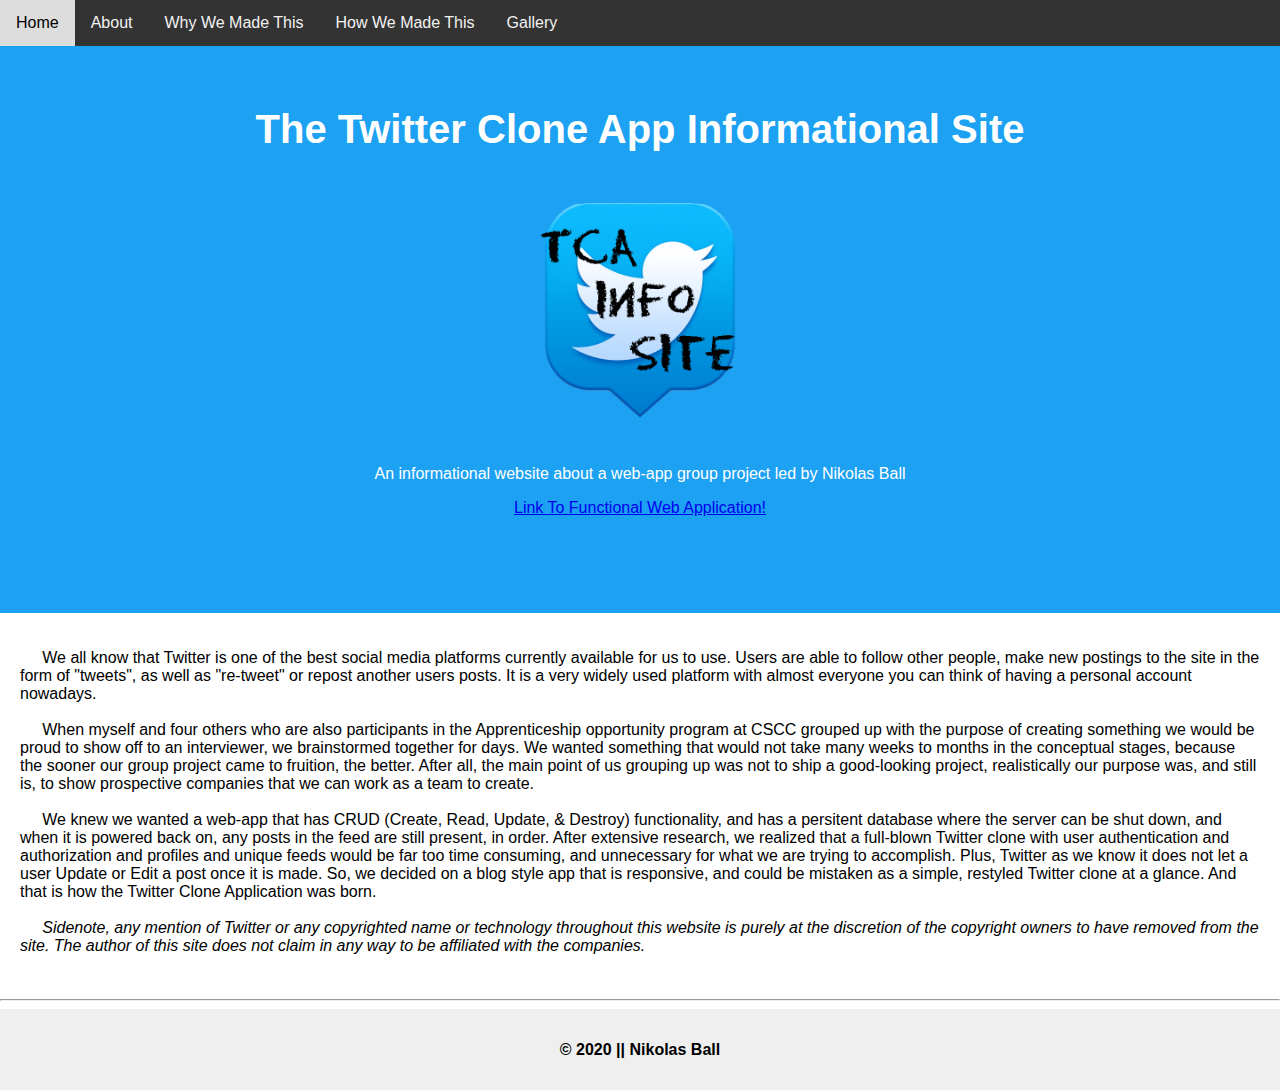
==== index.html @ bbf0d70a "git init" ====
<!DOCTYPE html>
<html lang="en">
<head>
<title>TCA Informational Site</title>
<link href="[data-uri]" rel="icon" type="image/x-icon" />
<meta charset="UTF-8">
<meta name="viewport" content="width=device-width, initial-scale=1">
<link rel="stylesheet" type="text/css" href="styles.css">
<!-- Nikolas Ball -->
<!-- CSCI 1145 -->
<!-- March 11th 2020 -->
</head>
<body>
<div class="navbar">
        <a href="index.html">Home</a>
        <a href="about.html">About</a>
        <a href="why.html">Why We Made This</a>
        <a href="how.html">How We Made This</a>
        <a href="gallery.html">Gallery</a>
</div>
	
<div id="home" class="header">
  <h1>The Twitter Clone App Informational Site</h1>
  <img src="images/TCAISsmall.png" alt="Application Logo" title="Application Logo">
  <p>An informational website about a web-app group project led by Nikolas Ball</p>
  <p><a href="https://cscctwitterclone.herokuapp.com/posts" target="_blank">Link To Functional Web Application!</a></p>
</div>
	
  <div class="home">
    <!-- use five whitespaces -->
    <p>‏‏‎ ‎‏‏‎ ‎‏‏‎ ‎‏‏‎ ‎‏‏‎ ‎We all know that Twitter is one of the best social media platforms currently available for us to use. Users are able to follow other people, make new postings to the site in the form of "tweets", as well as "re-tweet" or repost another users posts. It is a very widely used platform with almost everyone you can think of having a personal account nowadays.<br /><br />
    ‏‏‎ ‎‏‏‎ ‎‏‏‎ ‎‏‏‎ ‎‏‏‎ ‎When myself and four others who are also participants in the Apprenticeship opportunity program at CSCC grouped up with the purpose of creating something we would be proud to show off to an interviewer, we brainstormed together for days. We wanted something that would not take many weeks to months in the conceptual stages, because the sooner our group project came to fruition, the better. After all, the main point of us grouping up was not to ship a good-looking project, realistically our purpose was, and still is, to show prospective companies that we can work as a team to create.<br /><br />
    ‏‏‎ ‎‏‏‎ ‎‏‏‎ ‎‏‏‎ ‎‏‏‎ ‎We knew we wanted a web-app that has CRUD (Create, Read, Update, & Destroy) functionality, and has a persitent database where the server can be shut down, and when it is powered back on, any posts in the feed are still present, in order. After extensive research, we realized that a full-blown Twitter clone with user authentication and authorization and profiles and unique feeds would be far too time consuming, and unnecessary for what we are trying to accomplish. Plus, Twitter as we know it does not let a user Update or Edit a post once it is made. So, we decided on a blog style app that is responsive, and could be mistaken as a simple, restyled Twitter clone at a glance. And that is how the Twitter Clone Application was born.<br /><br />
    ‏‏‎ ‎‏‏‎ ‎‏‏‎ ‎‏‏‎ ‎‏‏‎ ‎<em>Sidenote, any mention of Twitter or any copyrighted name or technology throughout this website is purely at the discretion of the copyright owners to have removed from the site. The author of this site does not claim in any way to be affiliated with the companies.</em></p>
  </div>
<hr />
<div class="footer">
  <h4> © 2020 || Nikolas Ball </h4>
</div>
	
</body>
</html>
---- styles.css ----
/* Nikolas Ball */
/* CSCI1145 Project 2 */
/* Feb 20th 2020 */

body {
  font-family: Arial, Helvetica, sans-serif;
  margin: 0;
}


@media screen and (max-width: 400px) {
  .navbar a {
    float: none;
    width: 100%;
  }
}

@media screen and (max-width: 767px) {
  .tg {
    width: auto !important;
    }
  .tg col {
    width: auto !important;
    }
  .tg-wrap {
    overflow-x: auto;-webkit-overflow-scrolling: touch;margin: auto 0px;
    }
  }


.header {
  padding: 80px; 
  text-align: center; 
  background: #1DA1F2; 
  color: white;
}

.header img {
    width: 400px;
}

.header2 {
  padding: 80px; 
  text-align: center; 
  background: #1DA1F2; 
  color: white;
}

.header2 img {
    width: 800px;
}
.header h1 {
  font-size: 40px;
}


.navbar {
    overflow: hidden;
    background-color: #333;
    position: fixed; 
    top: 0; 
    width: 100%;
  }
  

  .navbar a {
    float: left;
    display: block;
    color: #f2f2f2;
    text-align: center;
    padding: 14px 16px;
    text-decoration: none;
  }
  
  
  .navbar a:hover {
    background: #ddd;
    color: black;
  }


* {
  box-sizing: border-box;
}

.row {
  display: flex;
}

/* Create three equal columns that sits next to each other */
.column {
  flex: 25%;
  padding: 5px;
}
.row2 {
  display: flex;
  margin: 5px;
}

/* Create three equal columns that sits next to each other */
.column2 {
  flex: 25%;
  border: 2px solid black;
  margin: 5px;
}

.home {
  flex: 70%; 
  background-color: white; 
  padding: 20px; 
}
.about {
  flex: 70%; 
  background-color: white; 
  padding: 20px; 
}
.why {
  flex: 70%; 
  background-color: white; 
  padding: 20px; 
}
.how {
  flex: 70%; 
  background-color: white; 
  padding: 20px; 
}
.gallery {
  flex: 70%; 
  background-color: white; 
  padding: 20px;
}

.grid {
  display: grid;
  grid-template-columns: 250px 250px 250px;
  grid-template-rows: 250px 250px 250px;
  grid-gap: 25px;
}

.grid > * {
  border: 4px solid black;
}

.footer {
  padding: 10px;
  text-align: center; 
  background: #efefef;
}
/*FORM INPUT STYLES*/
/*==============================================================================================*/
/* Style inputs, select elements and textareas */
input[type=text], select, textarea{
  width: 100%;
  padding: 12px;
  border: 1px solid #ccc;
  border-radius: 4px;
  box-sizing: border-box;
  resize: vertical;
}

/* Style the label to display next to the inputs */
label {
  padding: 12px 12px 12px 0;
  display: inline-block;
}

/* Style the submit button */
input[type=submit] {
  background-color: #4CAF50;
  color: white;
  padding: 12px 20px;
  border: none;
  border-radius: 4px;
  cursor: pointer;
  float: right;
}

/* Style the container */
.container {
  border-radius: 5px;
  background-color: #f2f2f2;
  padding: 20px;
}

/* Floating column for labels: 25% width */
.col-25 {
  float: left;
  width: 25%;
  margin-top: 6px;
}

/* Floating column for inputs: 75% width */
.col-75 {
  float: left;
  width: 75%;
  margin-top: 6px;
}

/* Clear floats after the columns */
.row:after {
  content: "";
  display: table;
  clear: both;
}

/* Responsive layout - when the screen is less than 600px wide, make the two columns stack on top of each other instead of next to each other */
@media screen and (max-width: 600px) {
  .col-25, .col-75, input[type=submit] {
    width: 100%;
    margin-top: 0;
  }
}
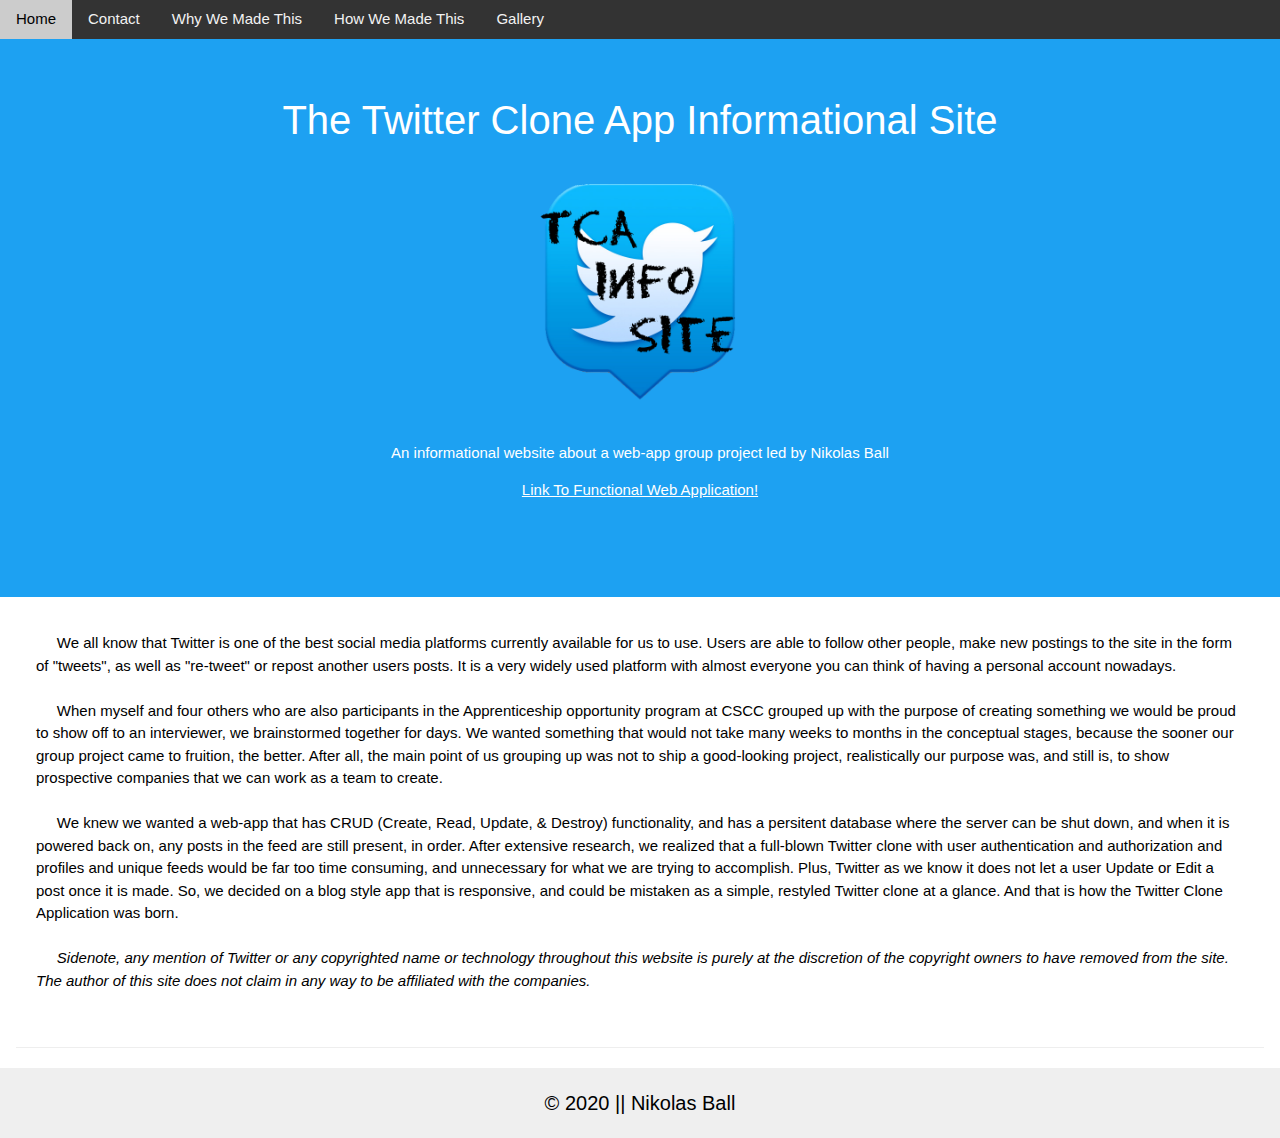
==== commit 96587135: "mk mobile responsive" ====
--- a/index.html
+++ b/index.html
@@ -5,27 +5,30 @@
 <link href="[data-uri]" rel="icon" type="image/x-icon" />
 <meta charset="UTF-8">
 <meta name="viewport" content="width=device-width, initial-scale=1">
+<link rel="stylesheet" href="https://www.w3schools.com/w3css/4/w3.css">
 <link rel="stylesheet" type="text/css" href="styles.css">
 <!-- Nikolas Ball -->
 <!-- CSCI 1145 -->
-<!-- March 11th 2020 -->
+<!-- March 24th 2020 -->
 </head>
-<body>
-<div class="navbar">
-        <a href="index.html">Home</a>
-        <a href="about.html">About</a>
-        <a href="why.html">Why We Made This</a>
-        <a href="how.html">How We Made This</a>
-        <a href="gallery.html">Gallery</a>
+<body>     
+<div class="w3-bar navbar">
+        <a class="w3-bar-item w3-button" href="index.html">Home</a>
+        <a class="w3-bar-item w3-button" href="contact.html">Contact</a>
+        <a class="w3-bar-item w3-button" href="why.html">Why We Made This</a>
+        <a class="w3-bar-item w3-button" href="how.html">How We Made This</a>
+        <a class="w3-bar-item w3-button" href="gallery.html">Gallery</a>
 </div>
 	
 <div id="home" class="header">
   <h1>The Twitter Clone App Informational Site</h1>
-  <img src="images/TCAISsmall.png" alt="Application Logo" title="Application Logo">
+  <div class="w3-container">
+  <img src="images/TCAISsmall.png" class="w3-image" alt="Application Logo" title="Application Logo">
+</div>
   <p>An informational website about a web-app group project led by Nikolas Ball</p>
   <p><a href="https://cscctwitterclone.herokuapp.com/posts" target="_blank">Link To Functional Web Application!</a></p>
 </div>
-	
+	<div class="w3-container">
   <div class="home">
     <!-- use five whitespaces -->
     <p>‏‏‎ ‎‏‏‎ ‎‏‏‎ ‎‏‏‎ ‎‏‏‎ ‎We all know that Twitter is one of the best social media platforms currently available for us to use. Users are able to follow other people, make new postings to the site in the form of "tweets", as well as "re-tweet" or repost another users posts. It is a very widely used platform with almost everyone you can think of having a personal account nowadays.<br /><br />
@@ -34,9 +37,9 @@
     ‏‏‎ ‎‏‏‎ ‎‏‏‎ ‎‏‏‎ ‎‏‏‎ ‎<em>Sidenote, any mention of Twitter or any copyrighted name or technology throughout this website is purely at the discretion of the copyright owners to have removed from the site. The author of this site does not claim in any way to be affiliated with the companies.</em></p>
   </div>
 <hr />
+</div>
 <div class="footer">
   <h4> © 2020 || Nikolas Ball </h4>
-</div>
-	
+	</div>
 </body>
 </html>--- a/styles.css
+++ b/styles.css
@@ -1,6 +1,6 @@
 /* Nikolas Ball */
-/* CSCI1145 Project 2 */
-/* Feb 20th 2020 */
+/* CSCI1145*/
+/* March 24th 2020 */
 
 body {
   font-family: Arial, Helvetica, sans-serif;
@@ -92,6 +92,12 @@
   flex: 25%;
   padding: 5px;
 }
+/*removal of inline styles for certain images*/
+.column img {
+  width: 100%;
+  height: 275px;
+}
+
 .row2 {
   display: flex;
   margin: 5px;
@@ -102,6 +108,11 @@
   flex: 25%;
   border: 2px solid black;
   margin: 5px;
+}
+/*removal of inline styles for certain images*/
+.row2 .column2 img {
+  width: 100%;
+  height: 275px;
 }
 
 .home {
@@ -166,7 +177,7 @@
 
 /* Style the submit button */
 input[type=submit] {
-  background-color: #4CAF50;
+  background-color: #00acee;
   color: white;
   padding: 12px 20px;
   border: none;
@@ -196,6 +207,10 @@
   margin-top: 6px;
 }
 
+.col-75 textarea {
+  height: 175px;
+}
+
 /* Clear floats after the columns */
 .row:after {
   content: "";
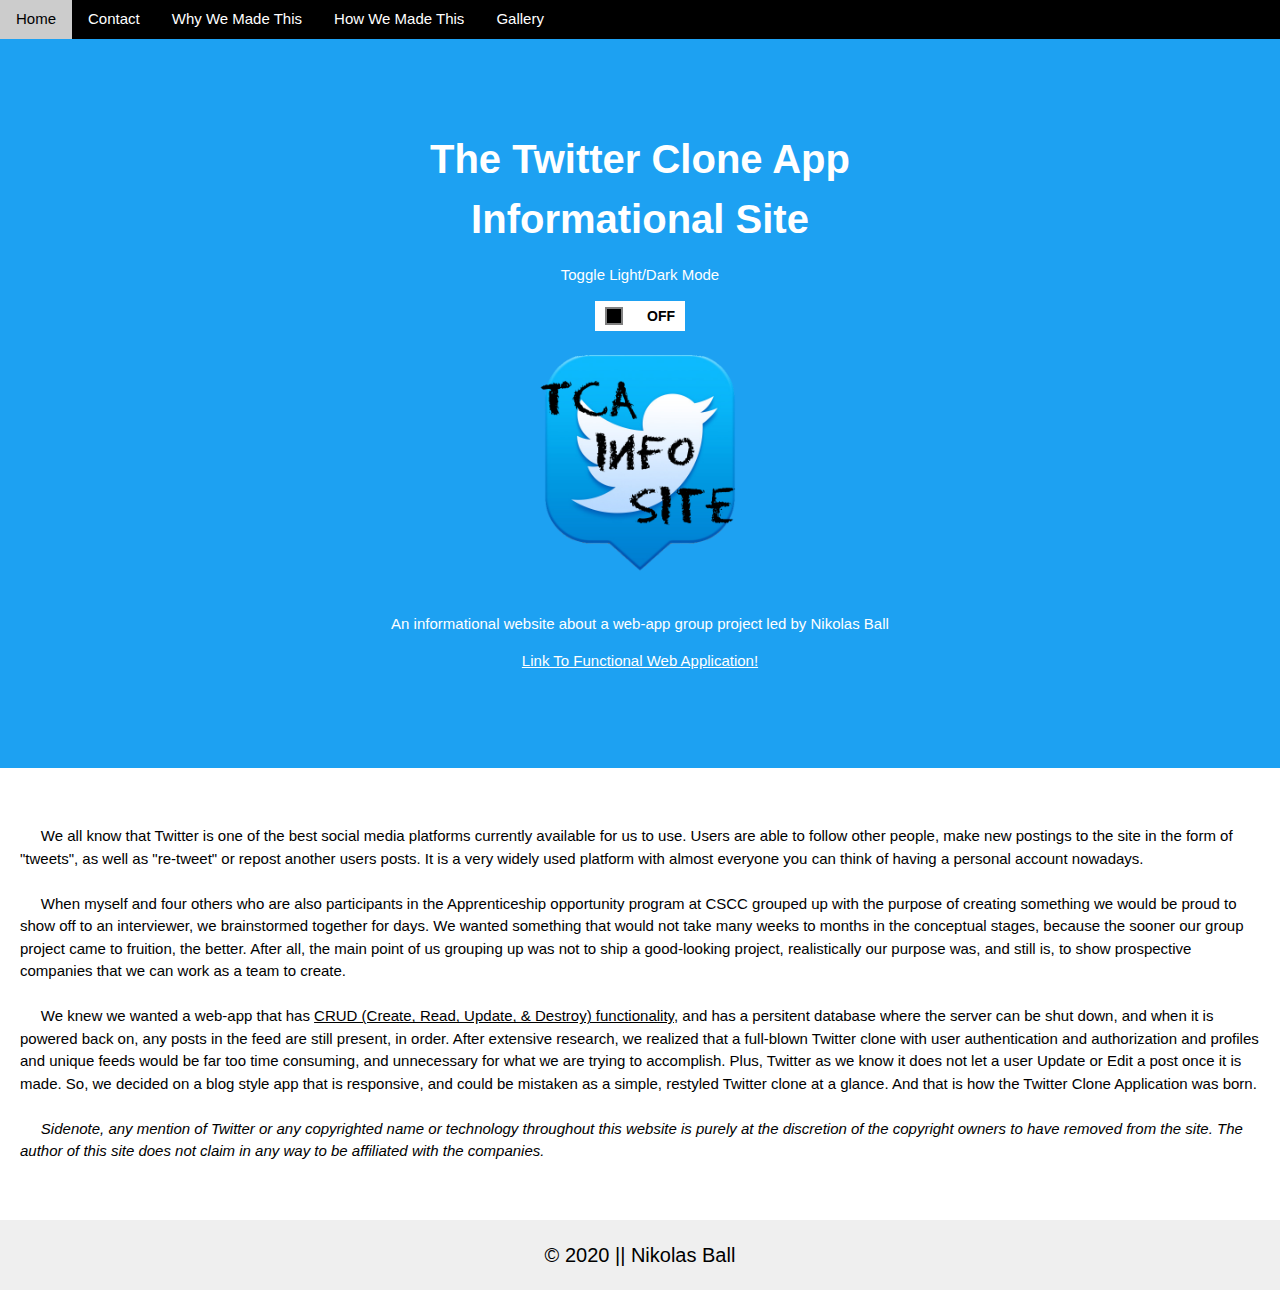
==== commit 42e039bf: "add in jQuery and SEO best practices" ====
--- a/index.html
+++ b/index.html
@@ -7,39 +7,69 @@
 <meta name="viewport" content="width=device-width, initial-scale=1">
 <link rel="stylesheet" href="https://www.w3schools.com/w3css/4/w3.css">
 <link rel="stylesheet" type="text/css" href="styles.css">
+<script src="https://ajax.googleapis.com/ajax/libs/jquery/3.4.0/jquery.min.js"></script>
+</head>
+<body>
 <!-- Nikolas Ball -->
 <!-- CSCI 1145 -->
-<!-- March 24th 2020 -->
-</head>
-<body>     
-<div class="w3-bar navbar">
-        <a class="w3-bar-item w3-button" href="index.html">Home</a>
-        <a class="w3-bar-item w3-button" href="contact.html">Contact</a>
-        <a class="w3-bar-item w3-button" href="why.html">Why We Made This</a>
-        <a class="w3-bar-item w3-button" href="how.html">How We Made This</a>
-        <a class="w3-bar-item w3-button" href="gallery.html">Gallery</a>
+<!-- April 27th 2020 -->     
+<div class="w3-bar w3-black">
+        <a class="w3-bar-item w3-button w3-mobile" href="index.html">Home</a>
+        <a class="w3-bar-item w3-button w3-mobile" href="contact.html">Contact</a>
+        <a class="w3-bar-item w3-button w3-mobile" href="why.html">Why We Made This</a>
+        <a class="w3-bar-item w3-button w3-mobile" href="how.html">How We Made This</a>
+        <a class="w3-bar-item w3-button w3-mobile" href="gallery.html">Gallery</a>
 </div>
-	
-<div id="home" class="header">
-  <h1>The Twitter Clone App Informational Site</h1>
-  <div class="w3-container">
+
+<div id="canvas-wrapper" class="light-mode">
+<div id="home" class="header w3-mobile">
+  <div class="w3-content w3-center w3-mobile" style="max-width:500px">
+  <h1><strong>The Twitter Clone App Informational Site</strong></h1>
+  <p>Toggle Light/Dark Mode</p>
+  <script>
+  $(document).ready(function(){
+  $('#myonoffswitch').change(function () {
+    $('#canvas-wrapper').first().toggleClass('dark-mode').toggleClass('light-mode');
+  });
+});
+</script> 
+<!-- jQuery code allows for a user to click a button to switch from light to dark mode -->
+  <div class="onoffswitch">
+    <div class="superImportant do-not-ignore">
+    <input type="checkbox" name="onoffswitch" class="onoffswitch-checkbox" id="myonoffswitch">
+    <label class="onoffswitch-label" for="myonoffswitch"> <span class="onoffswitch-inner"></span>
+ <span class="onoffswitch-switch"></span>
+
+    </label>
+</div>
+</div>
+   
+  <!-- <button>
+  <a href="#" class="styleswitch" rel="stylesDark.css">Dark Mode</a>
+  </button>
+  <button class="button2">
+  <a href="#" class=" styleswitch " rel="styles.css">Light Mode</a>
+  </button> -->
+  <div class="w3-container w3-center w3-mobile">
   <img src="images/TCAISsmall.png" class="w3-image" alt="Application Logo" title="Application Logo">
 </div>
   <p>An informational website about a web-app group project led by Nikolas Ball</p>
-  <p><a href="https://cscctwitterclone.herokuapp.com/posts" target="_blank">Link To Functional Web Application!</a></p>
+  <p class="onScreen"><a href="https://cscctwitterclone.herokuapp.com/posts" target="_blank">Link To Functional Web Application!</a></p>
 </div>
-	<div class="w3-container">
-  <div class="home">
+</div>
+	<class class="w3-container">
+  <div class="home w3-mobile">
     <!-- use five whitespaces -->
     <p>‏‏‎ ‎‏‏‎ ‎‏‏‎ ‎‏‏‎ ‎‏‏‎ ‎We all know that Twitter is one of the best social media platforms currently available for us to use. Users are able to follow other people, make new postings to the site in the form of "tweets", as well as "re-tweet" or repost another users posts. It is a very widely used platform with almost everyone you can think of having a personal account nowadays.<br /><br />
     ‏‏‎ ‎‏‏‎ ‎‏‏‎ ‎‏‏‎ ‎‏‏‎ ‎When myself and four others who are also participants in the Apprenticeship opportunity program at CSCC grouped up with the purpose of creating something we would be proud to show off to an interviewer, we brainstormed together for days. We wanted something that would not take many weeks to months in the conceptual stages, because the sooner our group project came to fruition, the better. After all, the main point of us grouping up was not to ship a good-looking project, realistically our purpose was, and still is, to show prospective companies that we can work as a team to create.<br /><br />
-    ‏‏‎ ‎‏‏‎ ‎‏‏‎ ‎‏‏‎ ‎‏‏‎ ‎We knew we wanted a web-app that has CRUD (Create, Read, Update, & Destroy) functionality, and has a persitent database where the server can be shut down, and when it is powered back on, any posts in the feed are still present, in order. After extensive research, we realized that a full-blown Twitter clone with user authentication and authorization and profiles and unique feeds would be far too time consuming, and unnecessary for what we are trying to accomplish. Plus, Twitter as we know it does not let a user Update or Edit a post once it is made. So, we decided on a blog style app that is responsive, and could be mistaken as a simple, restyled Twitter clone at a glance. And that is how the Twitter Clone Application was born.<br /><br />
+    ‏‏‎ ‎‏‏‎ ‎‏‏‎ ‎‏‏‎ ‎‏‏‎ ‎We knew we wanted a web-app that has <a href="how.html#scrollTo">CRUD (Create, Read, Update, & Destroy) functionality</a>, and has a persitent database where the server can be shut down, and when it is powered back on, any posts in the feed are still present, in order. After extensive research, we realized that a full-blown Twitter clone with user authentication and authorization and profiles and unique feeds would be far too time consuming, and unnecessary for what we are trying to accomplish. Plus, Twitter as we know it does not let a user Update or Edit a post once it is made. So, we decided on a blog style app that is responsive, and could be mistaken as a simple, restyled Twitter clone at a glance. And that is how the Twitter Clone Application was born.<br /><br />
     ‏‏‎ ‎‏‏‎ ‎‏‏‎ ‎‏‏‎ ‎‏‏‎ ‎<em>Sidenote, any mention of Twitter or any copyrighted name or technology throughout this website is purely at the discretion of the copyright owners to have removed from the site. The author of this site does not claim in any way to be affiliated with the companies.</em></p>
   </div>
-<hr />
+</div>
 </div>
 <div class="footer">
   <h4> © 2020 || Nikolas Ball </h4>
-	</div>
+  </div>
+  
 </body>
 </html>--- a/styles.css
+++ b/styles.css
@@ -1,32 +1,55 @@
 /* Nikolas Ball */
 /* CSCI1145*/
-/* March 24th 2020 */
+/* April 27th 2020 */
 
 body {
   font-family: Arial, Helvetica, sans-serif;
-  margin: 0;
 }
 
 
 @media screen and (max-width: 400px) {
-  .navbar a {
-    float: none;
+   .onScreen a {
+    font-size: large !important;
+  }
+}
+
+@media screen and (max-width: 768px) {
+  .onScreen a {
+    font-size: x-large !important;
+  }
+}
+/* ========================================== gallery */
+div.gallery {
+  border: 3px solid #777;
+}
+
+div.gallery img {
+  width: 100%;
+  height: 275px;
+}
+
+div.desc {
+  padding: 15px;
+}
+
+.responsive {
+  padding: 6px 6px;
+  float: left;
+  width: 24.99999%;
+}
+
+@media only screen and (max-width: 1000px) {
+  .responsive {
+    width: 49.99999%;
+    margin: 6px 0;
+  }
+}
+
+@media only screen and (max-width: 500px) {
+  .responsive {
     width: 100%;
   }
 }
-
-@media screen and (max-width: 767px) {
-  .tg {
-    width: auto !important;
-    }
-  .tg col {
-    width: auto !important;
-    }
-  .tg-wrap {
-    overflow-x: auto;-webkit-overflow-scrolling: touch;margin: auto 0px;
-    }
-  }
-
 
 .header {
   padding: 80px; 
@@ -52,32 +75,6 @@
 .header h1 {
   font-size: 40px;
 }
-
-
-.navbar {
-    overflow: hidden;
-    background-color: #333;
-    position: fixed; 
-    top: 0; 
-    width: 100%;
-  }
-  
-
-  .navbar a {
-    float: left;
-    display: block;
-    color: #f2f2f2;
-    text-align: center;
-    padding: 14px 16px;
-    text-decoration: none;
-  }
-  
-  
-  .navbar a:hover {
-    background: #ddd;
-    color: black;
-  }
-
 
 * {
   box-sizing: border-box;
@@ -117,25 +114,25 @@
 
 .home {
   flex: 70%; 
+  /* background-color: white;  */
+  padding: 20px; 
+}
+.about {
+  flex: 70%; 
   background-color: white; 
   padding: 20px; 
 }
-.about {
+.why {
   flex: 70%; 
   background-color: white; 
   padding: 20px; 
 }
-.why {
+.how {
   flex: 70%; 
   background-color: white; 
   padding: 20px; 
 }
-.how {
-  flex: 70%; 
-  background-color: white; 
-  padding: 20px; 
-}
-.gallery {
+.galleryy {
   flex: 70%; 
   background-color: white; 
   padding: 20px;
@@ -154,29 +151,30 @@
 
 .footer {
   padding: 10px;
-  text-align: center; 
-  background: #efefef;
-}
+  text-align: center;
+  background-color: #efefef;
+}
+
 /*FORM INPUT STYLES*/
 /*==============================================================================================*/
 /* Style inputs, select elements and textareas */
-input[type=text], select, textarea{
+/* input[type=text], select, textarea{
   width: 100%;
   padding: 12px;
   border: 1px solid #ccc;
   border-radius: 4px;
   box-sizing: border-box;
   resize: vertical;
-}
+} */
 
 /* Style the label to display next to the inputs */
-label {
+/* label {
   padding: 12px 12px 12px 0;
   display: inline-block;
-}
+} */
 
 /* Style the submit button */
-input[type=submit] {
+/* input[type=submit] {
   background-color: #00acee;
   color: white;
   padding: 12px 20px;
@@ -184,24 +182,35 @@
   border-radius: 4px;
   cursor: pointer;
   float: right;
-}
+} */
+
+/* Style the submit button */
+/* input[type=submit]:hover {
+  background-color: #79d9ff;
+  color: white;
+  padding: 12px 20px;
+  border: none;
+  border-radius: 4px;
+  cursor: pointer;
+  float: right;
+} */
 
 /* Style the container */
-.container {
+/* .container {
   border-radius: 5px;
   background-color: #f2f2f2;
   padding: 20px;
-}
+} */
 
 /* Floating column for labels: 25% width */
-.col-25 {
+/* .col-25 {
   float: left;
   width: 25%;
   margin-top: 6px;
-}
+} */
 
 /* Floating column for inputs: 75% width */
-.col-75 {
+/* .col-75 {
   float: left;
   width: 75%;
   margin-top: 6px;
@@ -209,14 +218,14 @@
 
 .col-75 textarea {
   height: 175px;
-}
+} */
 
 /* Clear floats after the columns */
-.row:after {
+/* .row:after {
   content: "";
   display: table;
   clear: both;
-}
+} */
 
 /* Responsive layout - when the screen is less than 600px wide, make the two columns stack on top of each other instead of next to each other */
 @media screen and (max-width: 600px) {
@@ -225,3 +234,144 @@
     margin-top: 0;
   }
 }
+
+/* button {
+    color: #fff;
+    cursor: pointer;
+    margin-bottom: 10px;
+    background-color: black;
+    font-weight: 500;
+    letter-spacing: 2px;
+    border: 2px solid #fff;
+    border-radius: 500px;
+    padding: 15px;
+    min-width: 130px;
+}
+
+button:hover {
+  background-color: transparent;
+}
+
+.button2 {
+    color: black;
+    cursor: pointer;
+    margin-bottom: 10px;
+    background-color: white;
+    font-weight: 500;
+    letter-spacing: 2px;
+    border: 2px solid #fff;
+    border-radius: 500px;
+    padding: 15px;
+    min-width: 130px;
+}
+
+button:hover {
+  background-color: transparent;
+}
+
+button:focus {
+  outline:0;
+} */
+
+
+.onoffswitch {
+  margin: auto;
+  width: 50%;
+  position: relative;
+  width: 90px;
+  -webkit-user-select:none;
+  -moz-user-select:none;
+  -ms-user-select: none;
+}
+.onoffswitch-checkbox {
+  display: none;
+}
+.onoffswitch-label {
+  display: block;
+  overflow: hidden;
+  cursor: pointer;
+}
+.onoffswitch-inner {
+  display: block;
+  width: 200%;
+  margin-left: -100%;
+  -moz-transition: margin 0.3s ease-in 0s;
+  -webkit-transition: margin 0.3s ease-in 0s;
+  -o-transition: margin 0.3s ease-in 0s;
+  transition: margin 0.3s ease-in 0s;
+}
+.onoffswitch-inner:before, .onoffswitch-inner:after {
+  display: block;
+  float: left;
+  width: 50%;
+  height: 30px;
+  padding: 0;
+  line-height: 30px;
+  font-size: 14px;
+  color: white;
+  font-family: Trebuchet, Arial, sans-serif;
+  font-weight: bold;
+  -moz-box-sizing: border-box;
+  -webkit-box-sizing: border-box;
+  box-sizing: border-box;
+}
+.onoffswitch-inner:before {
+  content:"ON";
+  padding-left: 10px;
+  background-color: black;
+  color: white;
+}
+.onoffswitch-inner:after {
+  content:"OFF";
+  padding-right: 10px;
+  background-color: white;
+  color: black;
+  text-align: right;
+}
+.onoffswitch-switch {
+  display: block;
+  width: 18px;
+  margin: 6px;
+  background: black;
+  border: 2px solid gray;
+  position: absolute;
+  top: 0;
+  bottom: 0;
+  right: 56px;
+  -moz-transition: all 0.3s ease-in 0s;
+  -webkit-transition: all 0.3s ease-in 0s;
+  -o-transition: all 0.3s ease-in 0s;
+  transition: all 0.3s ease-in 0s;
+}
+.onoffswitch-checkbox:checked + .onoffswitch-label .onoffswitch-inner {
+  margin-left: 0;
+}
+.onoffswitch-checkbox:checked + .onoffswitch-label .onoffswitch-switch {
+  right: 0px;
+  background-color: #FFFFFF;
+}
+#box1 {
+  color: black;
+  background-color: white;
+  border: 1px solid;
+  width: 100px;
+  height: 100px;
+}
+#canvas-wrapper {
+  color: black;
+  background-color: white;
+}
+#canvas-wrapper.dark-mode {
+  color: white;
+  background-color: black;
+}
+
+#canvas-wrapper.light-mode {
+  color: black;
+  background-color: white;
+}
+
+.superImportant .do-not-ignore {
+  margin: auto;
+  width: 50%;
+}